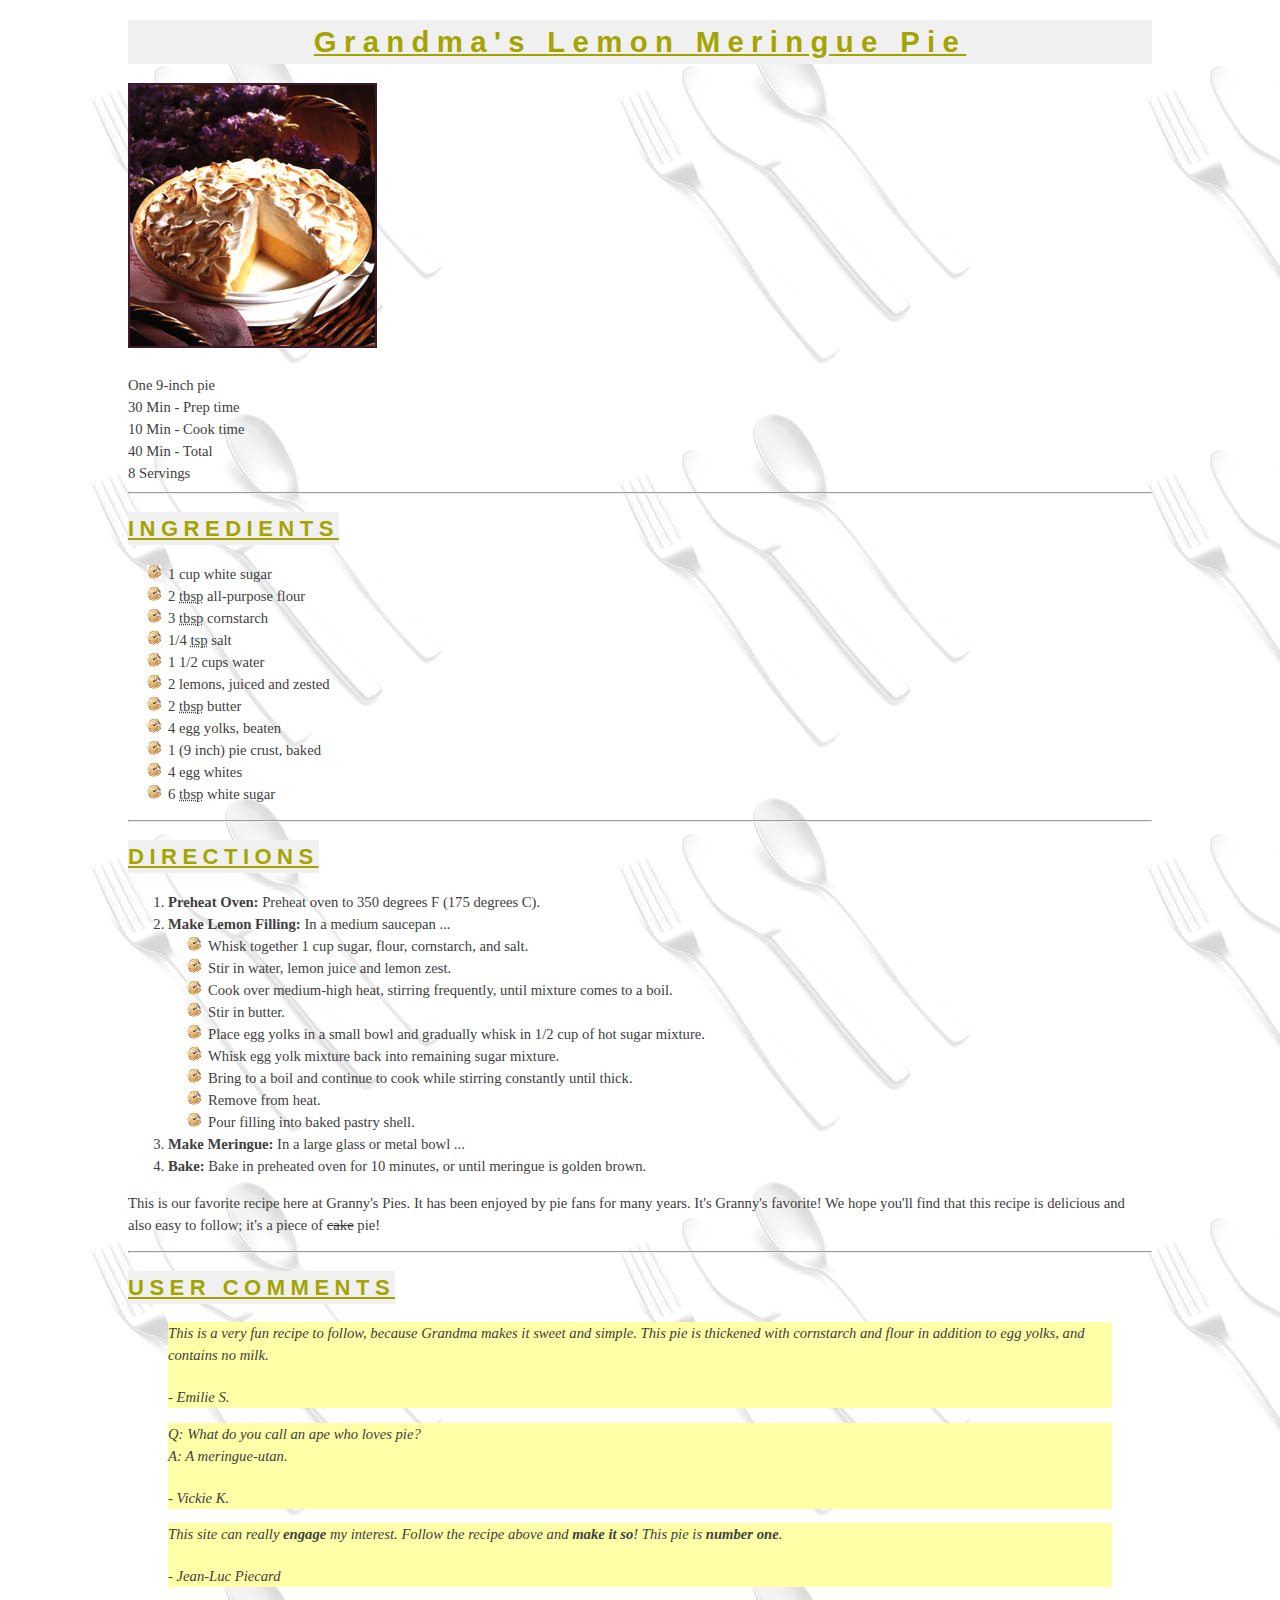
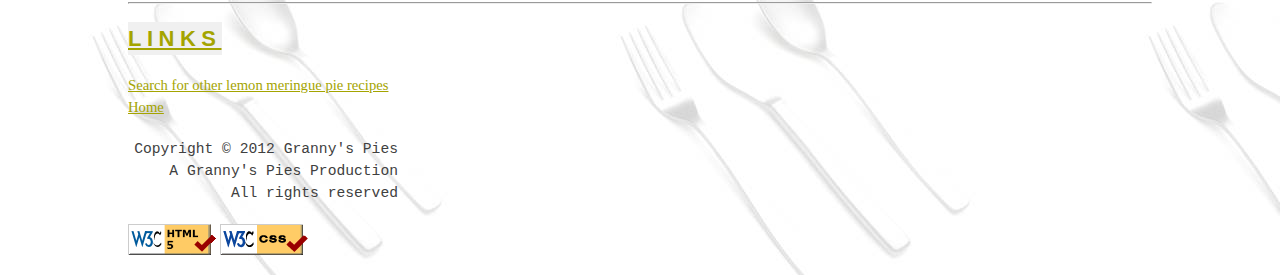
==== pie.html @ 576215af "Add homework recipe" ====
<!DOCTYPE html>
<html lang="en">

<head>
    <meta charset="UTF-8">
    <meta content="width=device-width, initial-scale=1.0" name="viewport">
    <meta content="ie=edge" http-equiv="X-UA-Compatible">
    <title>Grandma's Lemon Meringue Pie</title>
    <link rel="stylesheet" href="./css/recipe.css">
    <link rel="icon" href="./images/pie_icon.gif" type="image/gif" sizes="16x16">
</head>

<body>
    <!--  I finished all extra features  -->
    <h1 class="main-title">Grandma's Lemon Meringue Pie</h1>
    <img src="./images/pie.jpg" alt="lemon meringue pie">
    <div class="spec">
        <div>One 9-inch pie</div>
        <div>30 Min - Prep time</div>
        <div>10 Min - Cook time</div>
        <div>40 Min - Total</div>
        <div>8 Servings</div>
    </div>
    <hr>

    <h2 class="title">Ingredients</h2>
    <ul class="ingredients">
        <li>1 cup white sugar</li>
        <li>2 <abbr title="tablespoons">tbsp</abbr> all-purpose flour</li>
        <li>3 <abbr title="tablespoons">tbsp</abbr> cornstarch</li>
        <li>1/4 <abbr title="teaspoon">tsp</abbr> salt</li>
        <li>1 1/2 cups water</li>
        <li>2 lemons, juiced and zested</li>
        <li>2 <abbr title="tablespoons">tbsp</abbr> butter</li>
        <li>4 egg yolks, beaten</li>
        <li>1 (9 inch) pie crust, baked</li>
        <li>4 egg whites</li>
        <li>6 <abbr title="tablespoons">tbsp</abbr> white sugar</li>
    </ul>
    <hr>

    <h2 class="title">Directions</h2>
    <ol class="directions">
        <li><strong>Preheat Oven:</strong> Preheat oven to 350 degrees F (175 degrees C).</li>
        <li>
            <strong>Make Lemon Filling:</strong> In a medium saucepan ...
            <ul>
                <li>Whisk together 1 cup sugar, flour, cornstarch, and salt.</li>
                <li>Stir in water, lemon juice and lemon zest.</li>
                <li>Cook over medium-high heat, stirring frequently, until mixture comes to a boil.</li>
                <li>Stir in butter.</li>
                <li>Place egg yolks in a small bowl and gradually whisk in 1/2 cup of hot sugar mixture.</li>
                <li>Whisk egg yolk mixture back into remaining sugar mixture.</li>
                <li>Bring to a boil and continue to cook while stirring constantly until thick.</li>
                <li>Remove from heat.</li>
                <li>Pour filling into baked pastry shell.</li>
            </ul>
        </li>
        <li><strong>Make Meringue:</strong> In a large glass or metal bowl ...</li>
        <li><strong>Bake:</strong> Bake in preheated oven for 10 minutes, or until meringue is golden brown.</li>
    </ol>
    <p class="text-justify">This is our favorite recipe here at Granny's Pies. It has been enjoyed by pie fans for many years.
        It's Granny's favorite! We hope you'll find that this recipe is delicious and also easy to follow; it's a piece of <s>cake</s> pie!</p>
    <hr>

    <h2 class="title">User comments</h2>
    <blockquote>
        <div>This is a very fun recipe to follow, because Grandma makes it sweet and simple.
            This pie is thickened with cornstarch and flour in addition to egg yolks, and contains no milk.</div>
        <div class="author">- Emilie S.</div>
    </blockquote>
    <blockquote>
        <div>Q: What do you call an ape who loves pie?</div>
        <div>A: A meringue-utan.</div>
        <div class="author">- Vickie K.</div>
    </blockquote>
    <blockquote>
        <div>This site can really <strong>engage</strong> my interest. Follow the recipe above and <strong>make it so</strong>! This pie is <strong>number one</strong>.</div>
        <div class="author">- Jean-Luc Piecard</div>
    </blockquote>
    <hr>

    <h2 class="title">Links</h2>
    <div>
        <a href="http://www.google.com/search?q=lemon+meringue+pie+recipe&start=10" target="_blank">Search for other lemon meringue pie recipes</a>
    </div>
    <div>
        <a href="index.html">Home</a>
    </div>

    <div class="copyright">
        <div>Copyright &copy; 2012 Granny's Pies</div>
        <div>A Granny's Pies Production</div>
        <div>All rights reserved</div>
    </div>

    <p class="validator">
        <a href="http://validator.w3.org/check?uri=https://mgsh124.github.io/wap-987042-homework-recipe/pie.html">
            <img alt="html validator"
                 src="./images/w3c-html.png"/>
        </a>
        <a href="http://jigsaw.w3.org/css-validator/validator?uri=https://mgsh124.github.io/wap-987042-homework-recipe/pie.html">
            <img src="./images/w3c-css.png"
                 alt="css validator">
        </a>
    </p>
</body>

</html>
---- css/recipe.css ----
body {
    color: #404040;
    font-size: 11pt;
    font-family: Georgia, Garamond, serif;
    width: 1024px;
    margin: 0 auto;
    line-height: 1.5;
    background-image: url("../images/silverware.jpg");
}

h1, h2, h3, h4, h5, h6 {
    color: #A4A400;
    background-color: #F0F0F0;
    font-family: "Lucida Sans Unicode", Helvetica, Arial, sans-serif;
    text-decoration: underline;
    letter-spacing: 0.25em;
    width: fit-content;
}

.main-title {
    text-align: center;
    font-size: 22pt;
    width: auto;
}

.title {
    text-transform: uppercase;
}

a {
    color: #A4A400;
}

ul li {
    list-style-image: url("../images/pie_bullet.png");
}

.spec {
    margin-top: 20px;
}

blockquote {
    background-color: #FFFFA8;
}

blockquote div {
    font-style: italic;
}

blockquote .author {
    margin-top: 20px;
}

.copyright {
    font-family: monospace;
    width: 270px;
    text-align: right;
    margin: 20px 0;
}

.validator a {
    text-decoration: none;
}
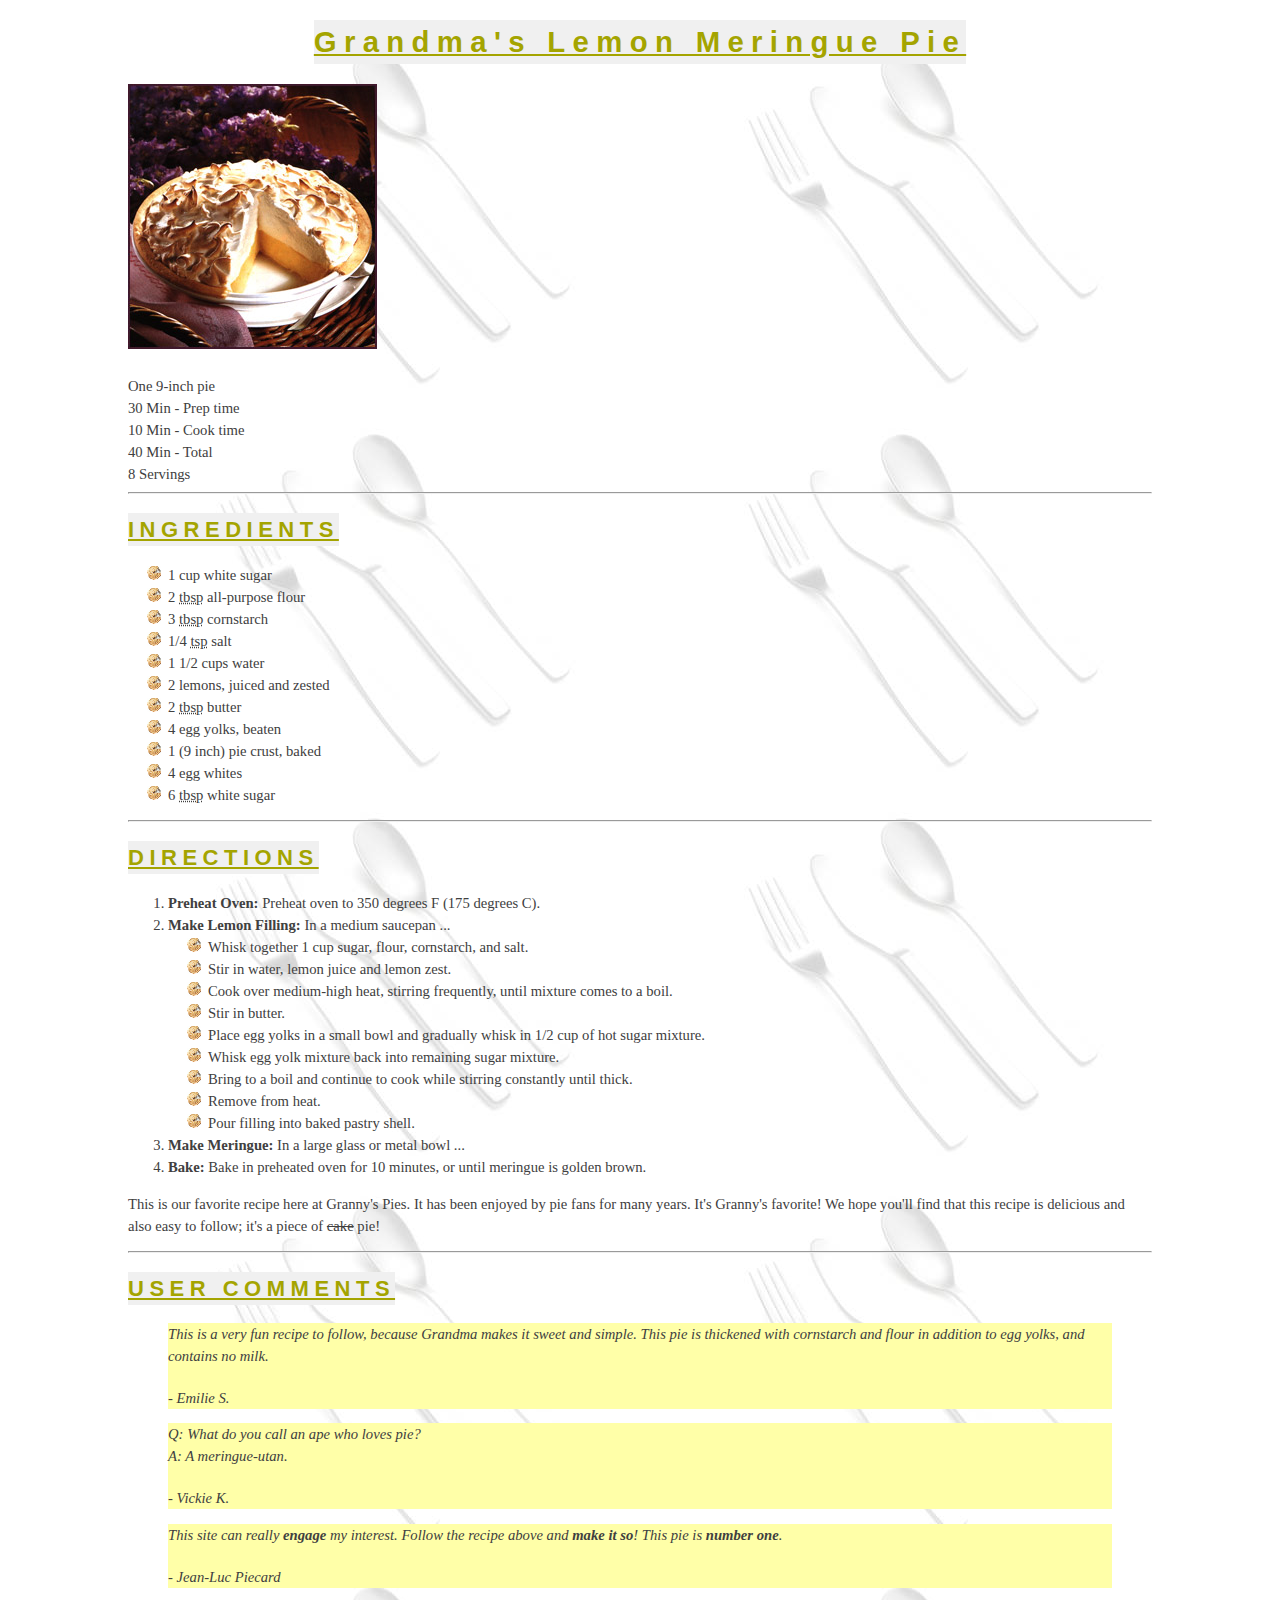
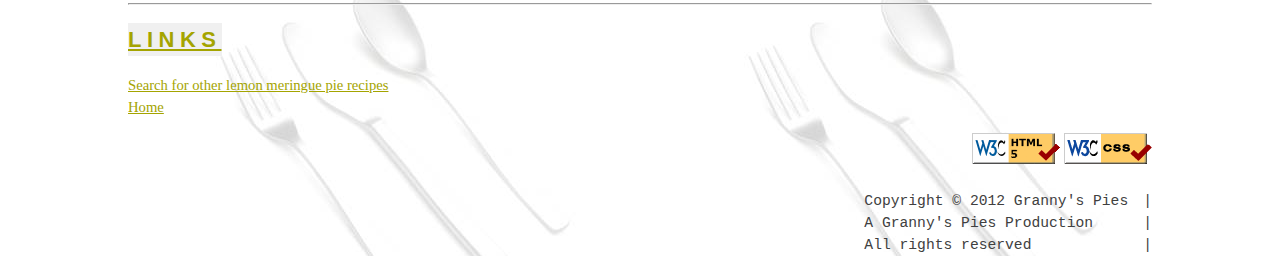
==== commit 1c190934: "Update some extra features" ====
--- a/pie.html
+++ b/pie.html
@@ -12,98 +12,112 @@
 
 <body>
     <!--  I finished all extra features  -->
-    <h1 class="main-title">Grandma's Lemon Meringue Pie</h1>
-    <img src="./images/pie.jpg" alt="lemon meringue pie">
-    <div class="spec">
-        <div>One 9-inch pie</div>
-        <div>30 Min - Prep time</div>
-        <div>10 Min - Cook time</div>
-        <div>40 Min - Total</div>
-        <div>8 Servings</div>
-    </div>
-    <hr>
+    <div class="background">
+        <h1 class="main-title">Grandma's Lemon Meringue Pie</h1>
+        <img src="./images/pie.jpg" alt="lemon meringue pie">
+        <div class="spec">
+            <div>One 9-inch pie</div>
+            <div>30 Min - Prep time</div>
+            <div>10 Min - Cook time</div>
+            <div>40 Min - Total</div>
+            <div>8 Servings</div>
+        </div>
+        <hr>
 
-    <h2 class="title">Ingredients</h2>
-    <ul class="ingredients">
-        <li>1 cup white sugar</li>
-        <li>2 <abbr title="tablespoons">tbsp</abbr> all-purpose flour</li>
-        <li>3 <abbr title="tablespoons">tbsp</abbr> cornstarch</li>
-        <li>1/4 <abbr title="teaspoon">tsp</abbr> salt</li>
-        <li>1 1/2 cups water</li>
-        <li>2 lemons, juiced and zested</li>
-        <li>2 <abbr title="tablespoons">tbsp</abbr> butter</li>
-        <li>4 egg yolks, beaten</li>
-        <li>1 (9 inch) pie crust, baked</li>
-        <li>4 egg whites</li>
-        <li>6 <abbr title="tablespoons">tbsp</abbr> white sugar</li>
-    </ul>
-    <hr>
+        <h2 class="title">Ingredients</h2>
+        <ul class="ingredients">
+            <li>1 cup white sugar</li>
+            <li>2 <abbr title="tablespoons">tbsp</abbr> all-purpose flour</li>
+            <li>3 <abbr title="tablespoons">tbsp</abbr> cornstarch</li>
+            <li>1/4 <abbr title="teaspoon">tsp</abbr> salt</li>
+            <li>1 1/2 cups water</li>
+            <li>2 lemons, juiced and zested</li>
+            <li>2 <abbr title="tablespoons">tbsp</abbr> butter</li>
+            <li>4 egg yolks, beaten</li>
+            <li>1 (9 inch) pie crust, baked</li>
+            <li>4 egg whites</li>
+            <li>6 <abbr title="tablespoons">tbsp</abbr> white sugar</li>
+        </ul>
+        <hr>
 
-    <h2 class="title">Directions</h2>
-    <ol class="directions">
-        <li><strong>Preheat Oven:</strong> Preheat oven to 350 degrees F (175 degrees C).</li>
-        <li>
-            <strong>Make Lemon Filling:</strong> In a medium saucepan ...
-            <ul>
-                <li>Whisk together 1 cup sugar, flour, cornstarch, and salt.</li>
-                <li>Stir in water, lemon juice and lemon zest.</li>
-                <li>Cook over medium-high heat, stirring frequently, until mixture comes to a boil.</li>
-                <li>Stir in butter.</li>
-                <li>Place egg yolks in a small bowl and gradually whisk in 1/2 cup of hot sugar mixture.</li>
-                <li>Whisk egg yolk mixture back into remaining sugar mixture.</li>
-                <li>Bring to a boil and continue to cook while stirring constantly until thick.</li>
-                <li>Remove from heat.</li>
-                <li>Pour filling into baked pastry shell.</li>
-            </ul>
-        </li>
-        <li><strong>Make Meringue:</strong> In a large glass or metal bowl ...</li>
-        <li><strong>Bake:</strong> Bake in preheated oven for 10 minutes, or until meringue is golden brown.</li>
-    </ol>
-    <p class="text-justify">This is our favorite recipe here at Granny's Pies. It has been enjoyed by pie fans for many years.
-        It's Granny's favorite! We hope you'll find that this recipe is delicious and also easy to follow; it's a piece of <s>cake</s> pie!</p>
-    <hr>
+        <h2 class="title">Directions</h2>
+        <ol class="directions">
+            <li><strong>Preheat Oven:</strong> Preheat oven to 350 degrees F (175 degrees C).</li>
+            <li>
+                <strong>Make Lemon Filling:</strong> In a medium saucepan ...
+                <ul>
+                    <li>Whisk together 1 cup sugar, flour, cornstarch, and salt.</li>
+                    <li>Stir in water, lemon juice and lemon zest.</li>
+                    <li>Cook over medium-high heat, stirring frequently, until mixture comes to a boil.</li>
+                    <li>Stir in butter.</li>
+                    <li>Place egg yolks in a small bowl and gradually whisk in 1/2 cup of hot sugar mixture.</li>
+                    <li>Whisk egg yolk mixture back into remaining sugar mixture.</li>
+                    <li>Bring to a boil and continue to cook while stirring constantly until thick.</li>
+                    <li>Remove from heat.</li>
+                    <li>Pour filling into baked pastry shell.</li>
+                </ul>
+            </li>
+            <li><strong>Make Meringue:</strong> In a large glass or metal bowl ...</li>
+            <li><strong>Bake:</strong> Bake in preheated oven for 10 minutes, or until meringue is golden brown.</li>
+        </ol>
+        <p class="text-justify">This is our favorite recipe here at Granny's Pies. It has been enjoyed by pie fans for many years.
+            It's Granny's favorite! We hope you'll find that this recipe is delicious and also easy to follow; it's a piece of <s>cake</s> pie!</p>
+        <hr>
 
-    <h2 class="title">User comments</h2>
-    <blockquote>
-        <div>This is a very fun recipe to follow, because Grandma makes it sweet and simple.
-            This pie is thickened with cornstarch and flour in addition to egg yolks, and contains no milk.</div>
-        <div class="author">- Emilie S.</div>
-    </blockquote>
-    <blockquote>
-        <div>Q: What do you call an ape who loves pie?</div>
-        <div>A: A meringue-utan.</div>
-        <div class="author">- Vickie K.</div>
-    </blockquote>
-    <blockquote>
-        <div>This site can really <strong>engage</strong> my interest. Follow the recipe above and <strong>make it so</strong>! This pie is <strong>number one</strong>.</div>
-        <div class="author">- Jean-Luc Piecard</div>
-    </blockquote>
-    <hr>
+        <h2 class="title">User comments</h2>
+        <blockquote>
+            <div>This is a very fun recipe to follow, because Grandma makes it sweet and simple.
+                This pie is thickened with cornstarch and flour in addition to egg yolks, and contains no milk.</div>
+            <div class="author">- Emilie S.</div>
+        </blockquote>
+        <blockquote>
+            <div>Q: What do you call an ape who loves pie?</div>
+            <div>A: A meringue-utan.</div>
+            <div class="author">- Vickie K.</div>
+        </blockquote>
+        <blockquote>
+            <div>This site can really <strong>engage</strong> my interest. Follow the recipe above and <strong>make it so</strong>! This pie is <strong>number one</strong>.</div>
+            <div class="author">- Jean-Luc Piecard</div>
+        </blockquote>
+        <hr>
 
-    <h2 class="title">Links</h2>
-    <div>
-        <a href="http://www.google.com/search?q=lemon+meringue+pie+recipe&start=10" target="_blank">Search for other lemon meringue pie recipes</a>
-    </div>
-    <div>
-        <a href="index.html">Home</a>
+        <h2 class="title">Links</h2>
+        <div>
+            <a href="http://www.google.com/search?q=lemon+meringue+pie+recipe&start=10" target="_blank">Search for other lemon meringue pie recipes</a>
+        </div>
+        <div>
+            <a href="index.html">Home</a>
+        </div>
+
+        <p class="validator">
+            <a href="http://validator.w3.org/check?uri=https://mgsh124.github.io/wap-987042-homework-recipe/pie.html">
+                <img alt="html validator"
+                     src="./images/w3c-html.png"/>
+            </a>
+            <a href="http://jigsaw.w3.org/css-validator/validator?uri=https://mgsh124.github.io/wap-987042-homework-recipe/pie.html">
+                <img src="./images/w3c-css.png"
+                     alt="css validator">
+            </a>
+        </p>
+
+        <div class="copyright">
+            <div class="inner">
+                <div class="clearfix">
+                    <div>Copyright &copy; 2012 Granny's Pies</div>
+                    <div>|</div>
+                </div>
+                <div class="clearfix">
+                    <div>A Granny's Pies Production</div>
+                    <div>|</div>
+                </div>
+                <div class="clearfix">
+                    <div>All rights reserved</div>
+                    <div>|</div>
+                </div>
+            </div>
+        </div>
     </div>
 
-    <div class="copyright">
-        <div>Copyright &copy; 2012 Granny's Pies</div>
-        <div>A Granny's Pies Production</div>
-        <div>All rights reserved</div>
-    </div>
-
-    <p class="validator">
-        <a href="http://validator.w3.org/check?uri=https://mgsh124.github.io/wap-987042-homework-recipe/pie.html">
-            <img alt="html validator"
-                 src="./images/w3c-html.png"/>
-        </a>
-        <a href="http://jigsaw.w3.org/css-validator/validator?uri=https://mgsh124.github.io/wap-987042-homework-recipe/pie.html">
-            <img src="./images/w3c-css.png"
-                 alt="css validator">
-        </a>
-    </p>
 </body>
 
 </html>--- a/css/recipe.css
+++ b/css/recipe.css
@@ -5,6 +5,9 @@
     width: 1024px;
     margin: 0 auto;
     line-height: 1.5;
+}
+
+.background {
     background-image: url("../images/silverware.jpg");
 }
 
@@ -18,9 +21,8 @@
 }
 
 .main-title {
-    text-align: center;
+    margin: 20px auto;
     font-size: 22pt;
-    width: auto;
 }
 
 .title {
@@ -53,9 +55,36 @@
 
 .copyright {
     font-family: monospace;
-    width: 270px;
+    margin: 20px 0;
+}
+
+.copyright::after {
+    content: "";
+    clear: both;
+    display: table;
+}
+
+.copyright .inner {
+    float: right;
+}
+
+.copyright .inner .clearfix::after {
+    content: "";
+    clear: both;
+    display: table;
+}
+
+.copyright .inner .clearfix div:first-child {
+    float: left;
+}
+
+.copyright .inner .clearfix div:last-child {
+    float: right;
+    margin-left: 15px;
+}
+
+.validator {
     text-align: right;
-    margin: 20px 0;
 }
 
 .validator a {
